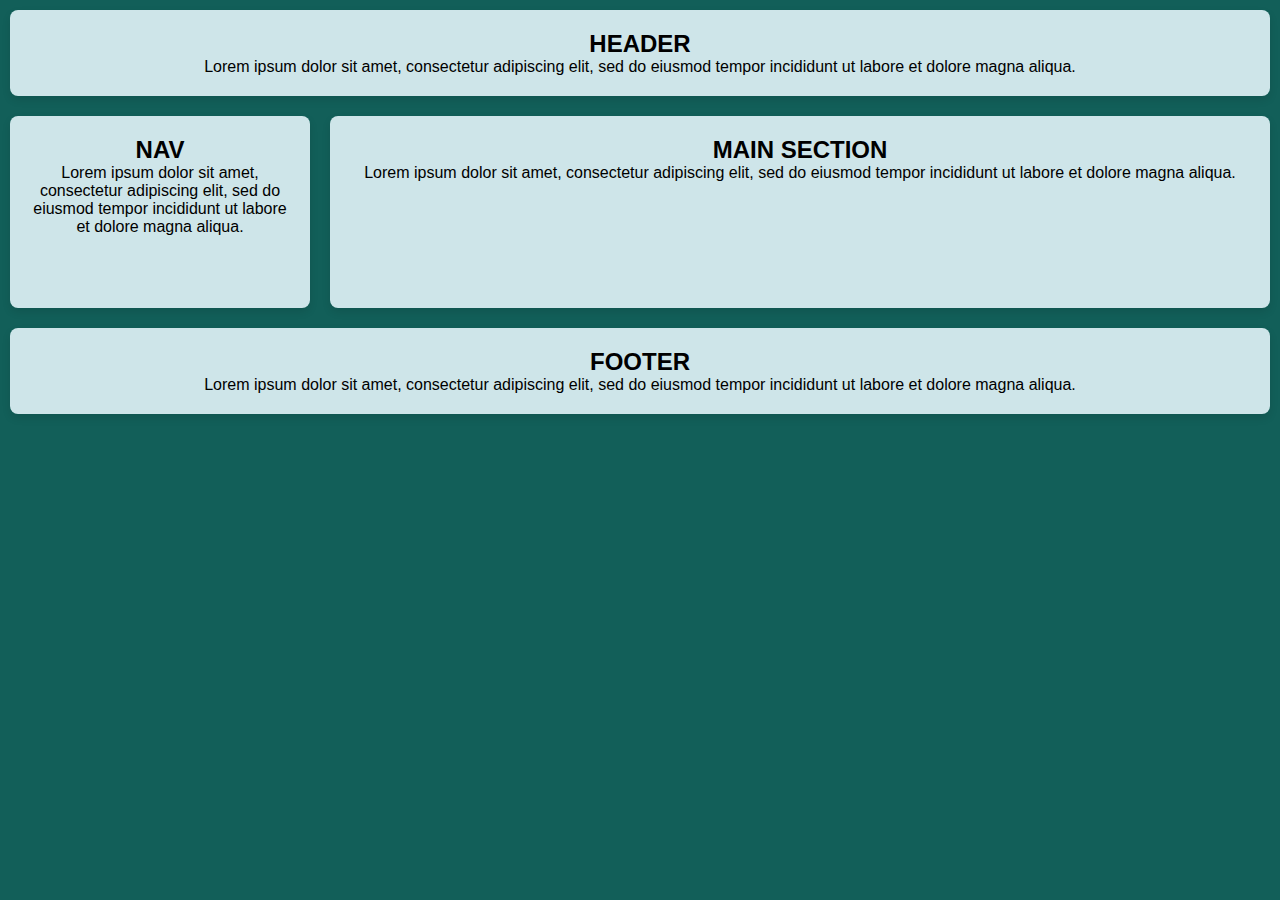
==== index.html @ 5e3fc0ca "move from WIP" ====
<!DOCTYPE html>
<html lang="en">

<head>
    <meta charset="UTF-8">
    <meta name="viewport" content="width=device-width, initial-scale=1.0">
    <meta http-equiv="X-UA-Compatible" content="IE=edge">
    <title>manta-codes</title>
    <link rel="stylesheet" href="styles.css">
    <link rel="apple-touch-icon" sizes="180x180" href="graphics/favicon/apple-touch-icon.png">
    <link rel="icon" type="image/png" sizes="32x32" href="graphics/favicon/favicon-32x32.png">
    <link rel="icon" type="image/png" sizes="16x16" href="graphics/favicon/favicon-16x16.png">
    <link rel="manifest" href="graphics/favicon/site.webmanifest">
    <meta name="msapplication-TileColor" content="#da532c">
    <meta name="theme-color" content="#ffffff">
</head>

<body>

    <header class="container">
        <h2>HEADER</h2>
        <p>Lorem ipsum dolor sit amet, consectetur adipiscing elit, sed do eiusmod tempor incididunt ut labore et dolore magna aliqua.</p>
    </header>
    
    <main class="container">
        <h2>MAIN SECTION</h1>
        <p>Lorem ipsum dolor sit amet, consectetur adipiscing elit, sed do eiusmod tempor incididunt ut labore et dolore magna aliqua.</p>
    </main>

    <aside class="container">
        <h2>NAV</h1>
        <p>Lorem ipsum dolor sit amet, consectetur adipiscing elit, sed do eiusmod tempor incididunt ut labore et dolore magna aliqua.</p>
    </aside>
      
    <footer class="container">
        <h2>FOOTER</h2>
        <p>Lorem ipsum dolor sit amet, consectetur adipiscing elit, sed do eiusmod tempor incididunt ut labore et dolore magna aliqua.</p>
    </footer>

</body>

</html>
---- styles.css ----
* {
  margin: 0;
  padding: 0;
  box-sizing: border-box;
}

body {
  font-family: 'Montserrat', sans-serif;
  background-color: #125f59;
  display: grid;
  grid-template-columns:
    repeat(4, 1fr);
  grid-template-rows:
    repeat(4, 1fr);
}

.container {
  background-color: #cee5e9;
  border-radius: 8px;
  box-shadow: 0 4px 8px rgba(0, 0, 0, 0.1);
  padding: 20px;
  text-align: center;
  margin: 10px;
}

header {
  grid-row: 1;
  grid-column: 1 / 5;
}

main {
  grid-row: 2 / 4;
  grid-column: 2 / 5;
}

aside {
  grid-row: 2 / 4;
  grid-column: 1;
}


footer {
  grid-row: 4;
  grid-column: 1 / 5;
}

 @media (max-width: 800px) {

  body {
    display: grid;
    grid-template-columns:
      repeat(4, 1fr);
    grid-template-rows:
      repeat(5, 1fr);
  }

  aside {
    grid-row: 2;
    grid-column: 1 / 5;
  }

  main {
    grid-row: 3 / 5;
    grid-column: 1 / 5;
  }

  footer {
    grid-row: 5;
    grid-column: 1 / 5;
  }
  
}
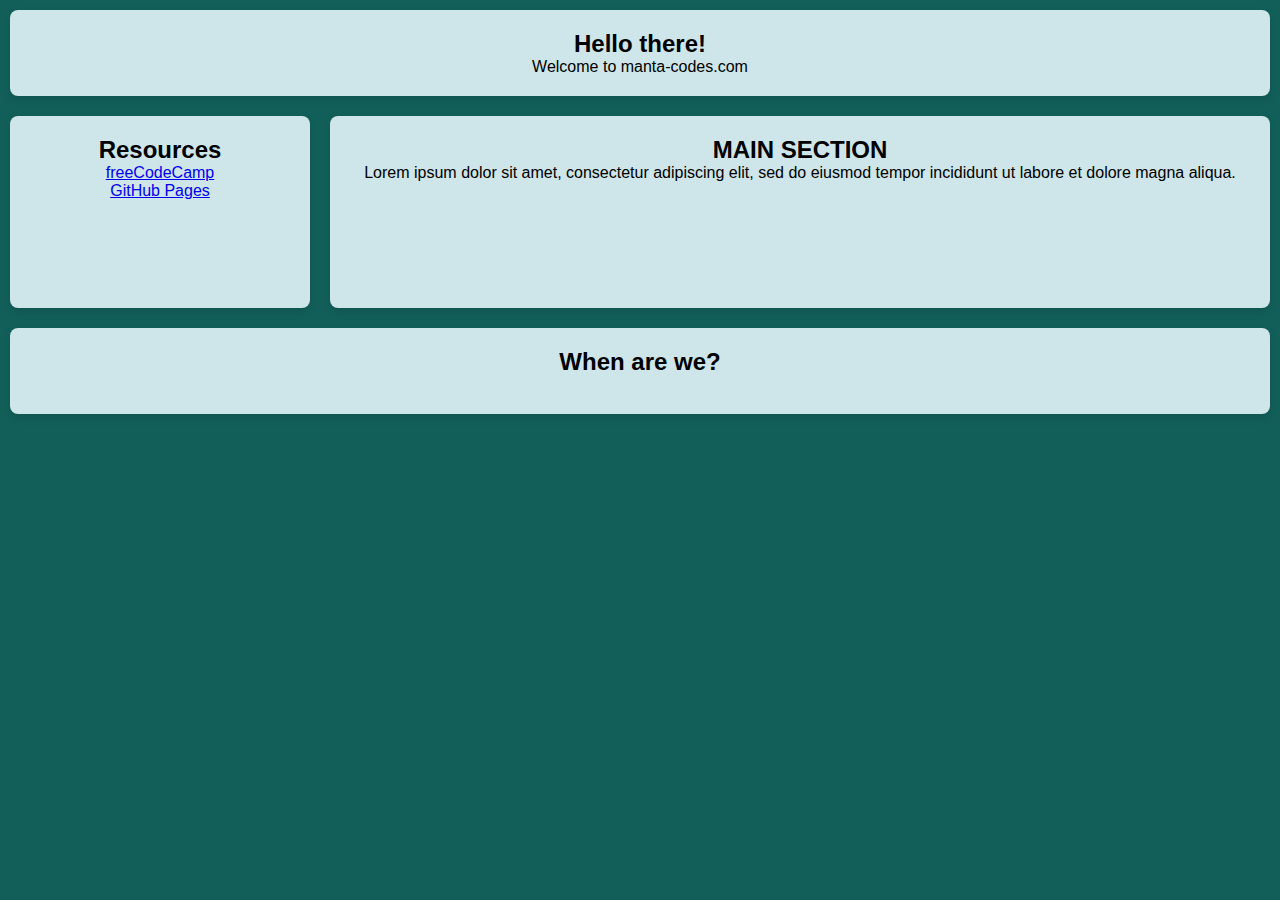
==== commit 8e8766e5: "grid and js updates" ====
--- a/index.html
+++ b/index.html
@@ -13,13 +13,14 @@
     <link rel="manifest" href="graphics/favicon/site.webmanifest">
     <meta name="msapplication-TileColor" content="#da532c">
     <meta name="theme-color" content="#ffffff">
+    <script src="script.js"></script>
 </head>
 
 <body>
 
     <header class="container">
-        <h2>HEADER</h2>
-        <p>Lorem ipsum dolor sit amet, consectetur adipiscing elit, sed do eiusmod tempor incididunt ut labore et dolore magna aliqua.</p>
+        <h2>Hello there!</h2>
+        <p>Welcome to manta-codes.com</p>
     </header>
     
     <main class="container">
@@ -28,13 +29,18 @@
     </main>
 
     <aside class="container">
-        <h2>NAV</h1>
-        <p>Lorem ipsum dolor sit amet, consectetur adipiscing elit, sed do eiusmod tempor incididunt ut labore et dolore magna aliqua.</p>
+        <h2>Resources</h1>
+        <p>
+            <a href="https://www.freecodecamp.org/learn/2022/responsive-web-design/" target="_blank">freeCodeCamp</a>
+            <br>
+            <a href="https://pages.github.com/" target="_blank">GitHub Pages</a>
+        </p>
     </aside>
       
     <footer class="container">
-        <h2>FOOTER</h2>
-        <p>Lorem ipsum dolor sit amet, consectetur adipiscing elit, sed do eiusmod tempor incididunt ut labore et dolore magna aliqua.</p>
+        <h2>When are we?</h2>
+        <br>
+        <p id="currentDateTime"></p>
     </footer>
 
 </body>
--- a/styles.css
+++ b/styles.css
@@ -55,12 +55,12 @@
   }
 
   aside {
-    grid-row: 2;
+    grid-row: 4;
     grid-column: 1 / 5;
   }
 
   main {
-    grid-row: 3 / 5;
+    grid-row: 2 / 4;
     grid-column: 1 / 5;
   }
 
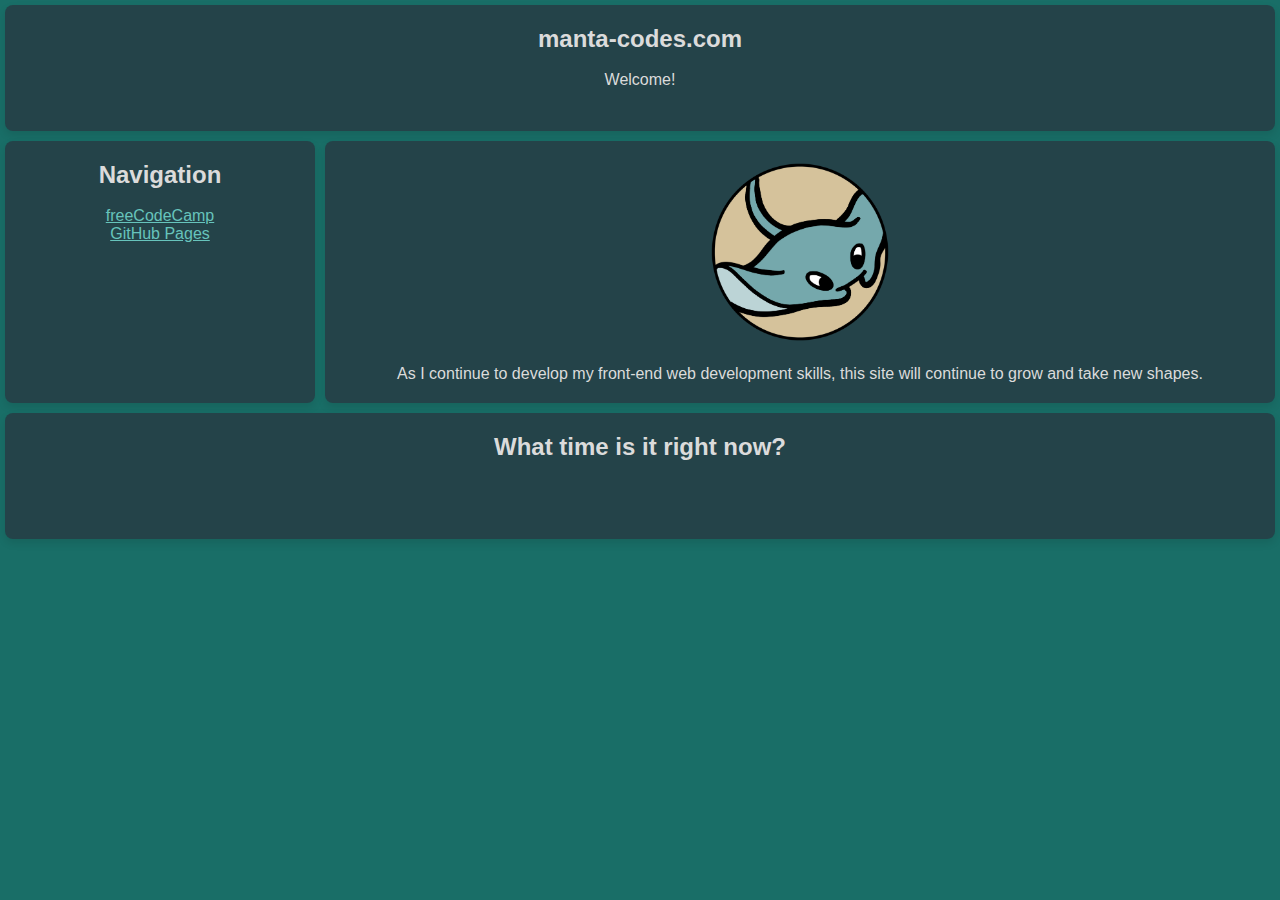
==== commit 13e391fe: "updated css - updated img/text" ====
--- a/index.html
+++ b/index.html
@@ -19,17 +19,20 @@
 <body>
 
     <header class="container">
-        <h2>Hello there!</h2>
-        <p>Welcome to manta-codes.com</p>
+        <h2>manta-codes.com</h2>
+        <br>
+        <p>Welcome!</p>
     </header>
     
     <main class="container">
-        <h2>MAIN SECTION</h1>
-        <p>Lorem ipsum dolor sit amet, consectetur adipiscing elit, sed do eiusmod tempor incididunt ut labore et dolore magna aliqua.</p>
+        <img src="graphics/manta-codes-templogo.png" alt="manta-codes-logo" width="20%">
+        <br><br>
+        <p>As I continue to develop my front-end web development skills, this site will continue to grow and take new shapes.</p>
     </main>
 
     <aside class="container">
-        <h2>Resources</h1>
+        <h2>Navigation</h1>
+        <br>
         <p>
             <a href="https://www.freecodecamp.org/learn/2022/responsive-web-design/" target="_blank">freeCodeCamp</a>
             <br>
@@ -38,7 +41,7 @@
     </aside>
       
     <footer class="container">
-        <h2>When are we?</h2>
+        <h2>What time is it right now?</h2>
         <br>
         <p id="currentDateTime"></p>
     </footer>
--- a/styles.css
+++ b/styles.css
@@ -6,7 +6,7 @@
 
 body {
   font-family: 'Montserrat', sans-serif;
-  background-color: #125f59;
+  background-color: #196e67;
   display: grid;
   grid-template-columns:
     repeat(4, 1fr);
@@ -15,12 +15,14 @@
 }
 
 .container {
-  background-color: #cee5e9;
+  background-color: #244349;
   border-radius: 8px;
   box-shadow: 0 4px 8px rgba(0, 0, 0, 0.1);
   padding: 20px;
   text-align: center;
-  margin: 10px;
+  margin: 5px;
+  color: #dbdbdb
+  
 }
 
 header {
@@ -38,10 +40,25 @@
   grid-column: 1;
 }
 
-
 footer {
   grid-row: 4;
   grid-column: 1 / 5;
+}
+
+a:link {
+  color: #67c4bc;
+}
+
+a:visited {
+  color: #369b92;
+}
+
+a:hover {
+  color: #dbdbdb
+}
+
+a:active {
+  color: #dbdbdb
 }
 
  @media (max-width: 800px) {
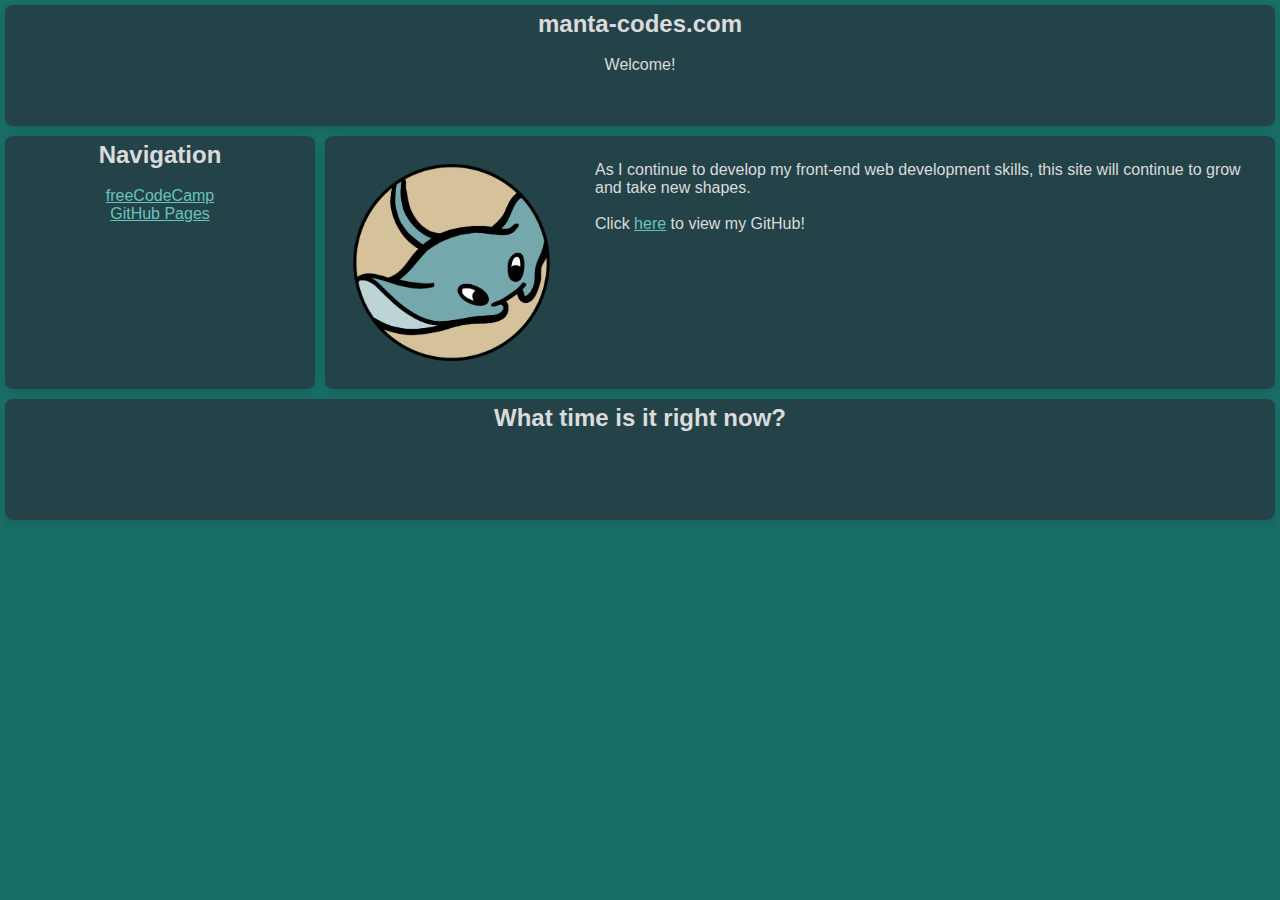
==== commit de9eb91b: "img and grid update" ====
--- a/index.html
+++ b/index.html
@@ -25,9 +25,10 @@
     </header>
     
     <main class="container">
-        <img src="graphics/manta-codes-templogo.png" alt="manta-codes-logo" width="20%">
-        <br><br>
-        <p>As I continue to develop my front-end web development skills, this site will continue to grow and take new shapes.</p>
+        <article class="main_content">
+            <img src="graphics/manta-codes-templogo.png" alt="manta-codes-logo">
+            <p>As I continue to develop my front-end web development skills, this site will continue to grow and take new shapes.<br><br>Click <a href="https://github.com/manta-codes" target="_blank">here</a> to view my GitHub!</p>
+        </article>
     </main>
 
     <aside class="container">
--- a/styles.css
+++ b/styles.css
@@ -18,11 +18,10 @@
   background-color: #244349;
   border-radius: 8px;
   box-shadow: 0 4px 8px rgba(0, 0, 0, 0.1);
-  padding: 20px;
+  padding: 5px;
   text-align: center;
   margin: 5px;
-  color: #dbdbdb
-  
+  color: #dbdbdb;
 }
 
 header {
@@ -33,6 +32,26 @@
 main {
   grid-row: 2 / 4;
   grid-column: 2 / 5;
+}
+
+.main_content {
+  display: grid;
+  grid-template-columns: 
+    repeat(4, 1fr);
+    margin: 20px;
+}
+
+.main_content img {
+  grid-column: 1 / 2;
+  width: 90%;
+  object-fit: scale-down;
+
+}
+
+.main_content p {
+  grid-column: 2 / 5;
+  text-align: left;
+  margin-left: 20px
 }
 
 aside {
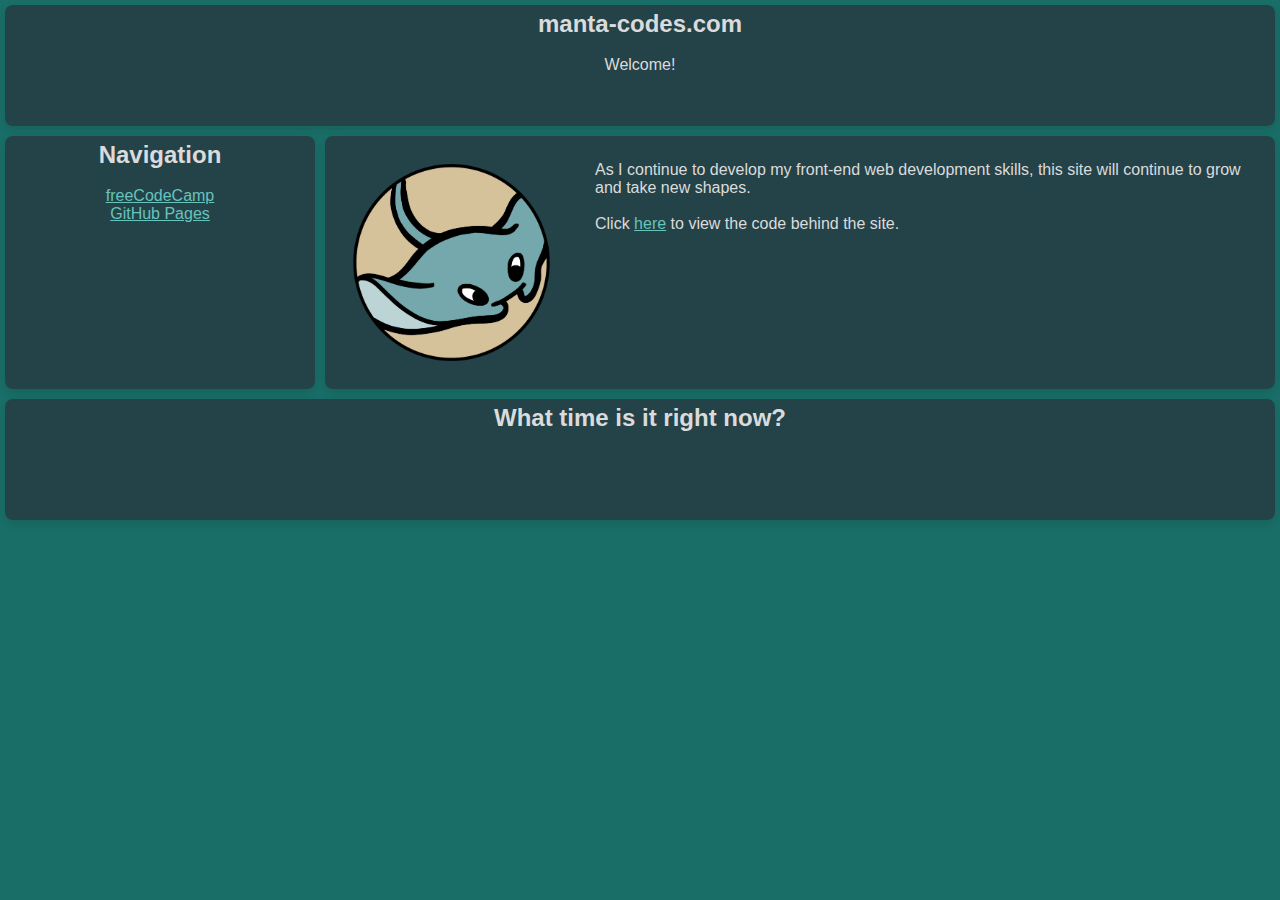
==== commit 2db1a2f6: "update github link to site repo" ====
--- a/index.html
+++ b/index.html
@@ -27,7 +27,7 @@
     <main class="container">
         <article class="main_content">
             <img src="graphics/manta-codes-templogo.png" alt="manta-codes-logo">
-            <p>As I continue to develop my front-end web development skills, this site will continue to grow and take new shapes.<br><br>Click <a href="https://github.com/manta-codes" target="_blank">here</a> to view my GitHub!</p>
+            <p>As I continue to develop my front-end web development skills, this site will continue to grow and take new shapes.<br><br>Click <a href="https://github.com/manta-codes/manta-codes.github.io" target="_blank">here</a> to view the code behind the site.</p>
         </article>
     </main>
 
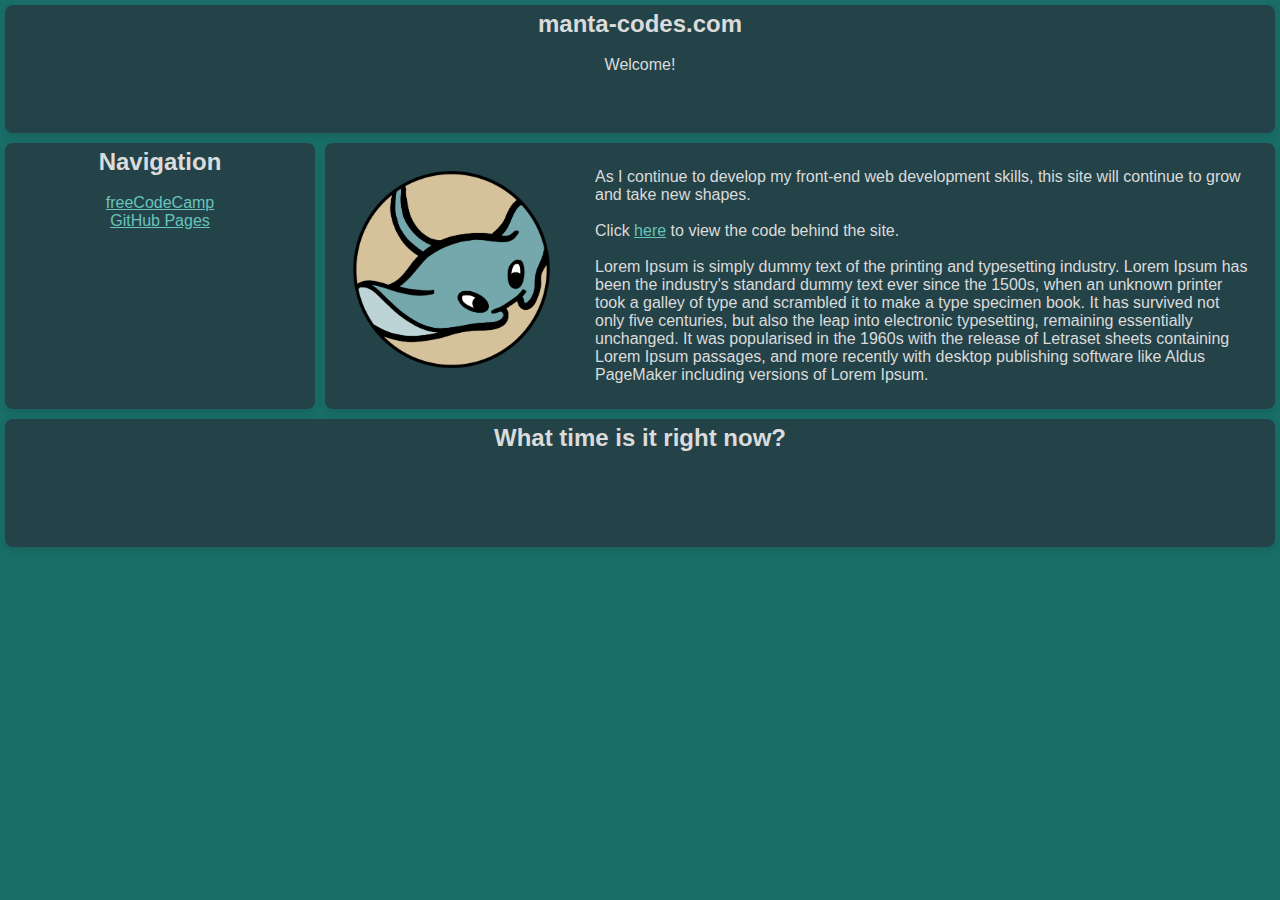
==== commit aeafb8aa: "text update" ====
--- a/index.html
+++ b/index.html
@@ -27,7 +27,14 @@
     <main class="container">
         <article class="main_content">
             <img src="graphics/manta-codes-templogo.png" alt="manta-codes-logo">
-            <p>As I continue to develop my front-end web development skills, this site will continue to grow and take new shapes.<br><br>Click <a href="https://github.com/manta-codes/manta-codes.github.io" target="_blank">here</a> to view the code behind the site.</p>
+            <p>
+                As I continue to develop my front-end web development skills, this site will continue to grow and take new shapes.
+                <br><br>Click <a href="https://github.com/manta-codes/manta-codes.github.io" target="_blank">here</a> to view the code behind the site.
+                <br><br>Lorem Ipsum is simply dummy text of the printing and typesetting industry. Lorem Ipsum has been the industry's standard dummy text ever since the 1500s, 
+                when an unknown printer took a galley of type and scrambled it to make a type specimen book. It has survived not only five centuries, but also the leap into electronic
+                 typesetting, remaining essentially unchanged. It was popularised in the 1960s with the release of Letraset sheets containing Lorem Ipsum passages, and more recently with 
+                 desktop publishing software like Aldus PageMaker including versions of Lorem Ipsum.
+            </p>
         </article>
     </main>
 
--- a/styles.css
+++ b/styles.css
@@ -45,7 +45,6 @@
   grid-column: 1 / 2;
   width: 90%;
   object-fit: scale-down;
-
 }
 
 .main_content p {
@@ -90,6 +89,10 @@
       repeat(5, 1fr);
   }
 
+  .main_content p {
+    text-align: center;
+  }
+
   aside {
     grid-row: 4;
     grid-column: 1 / 5;
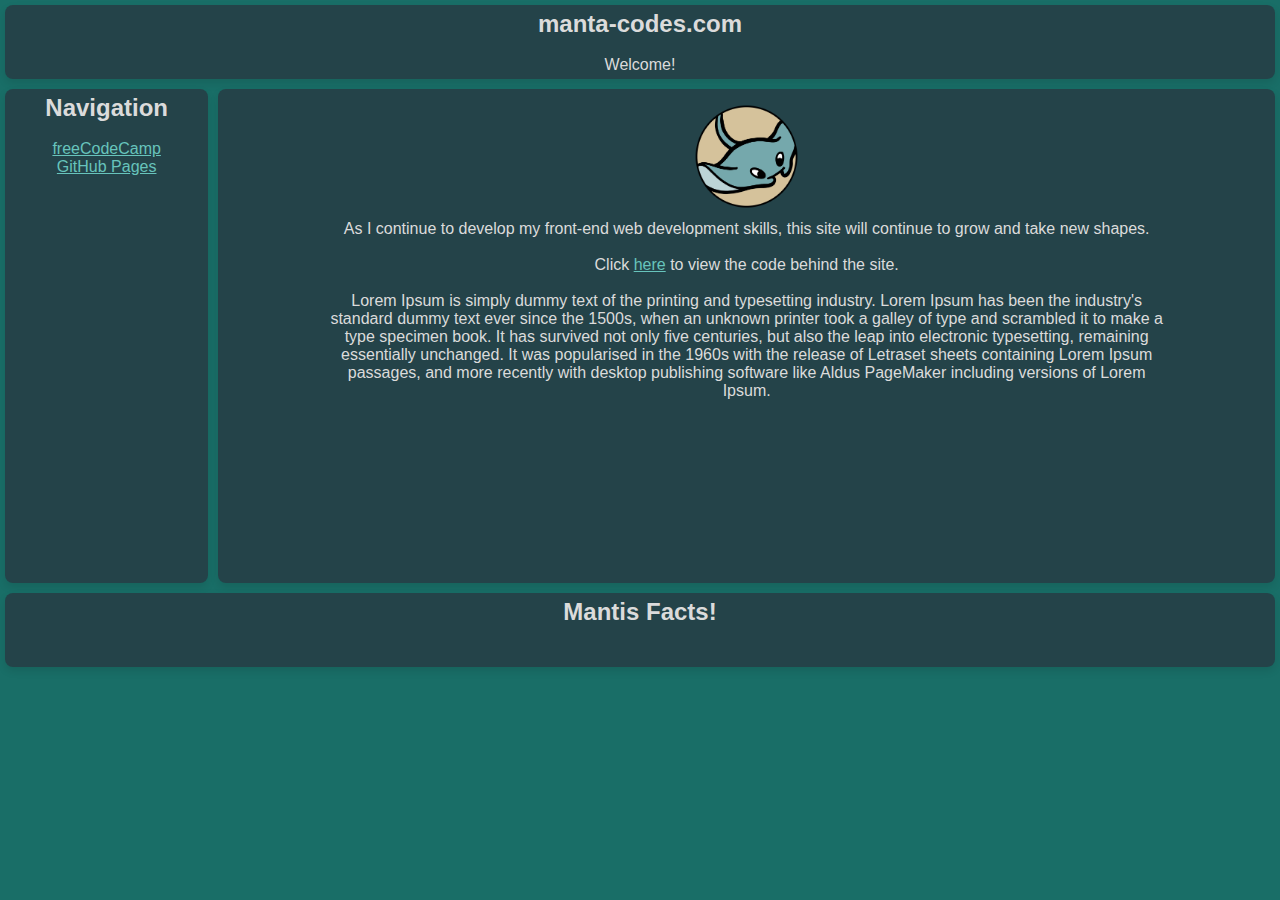
==== commit 4b4ef55f: "added mantis facts" ====
--- a/index.html
+++ b/index.html
@@ -48,10 +48,15 @@
         </p>
     </aside>
       
-    <footer class="container">
+    <!-- <footer class="container">
         <h2>What time is it right now?</h2>
         <br>
         <p id="currentDateTime"></p>
+    </footer> -->
+
+    <footer class="container">
+        <h2>Mantis Facts!</h2>
+        <p id="mantisfacts"></p>
     </footer>
 
 </body>
--- a/styles.css
+++ b/styles.css
@@ -9,9 +9,9 @@
   background-color: #196e67;
   display: grid;
   grid-template-columns:
-    repeat(4, 1fr);
+    repeat(6, 1fr);
   grid-template-rows:
-    repeat(4, 1fr);
+    repeat(8, 1fr);
 }
 
 .container {
@@ -26,41 +26,41 @@
 
 header {
   grid-row: 1;
-  grid-column: 1 / 5;
+  grid-column: 1 / 7;
 }
 
 main {
-  grid-row: 2 / 4;
-  grid-column: 2 / 5;
-}
-
-.main_content {
-  display: grid;
-  grid-template-columns: 
-    repeat(4, 1fr);
-    margin: 20px;
-}
-
-.main_content img {
-  grid-column: 1 / 2;
-  width: 90%;
-  object-fit: scale-down;
-}
-
-.main_content p {
-  grid-column: 2 / 5;
-  text-align: left;
-  margin-left: 20px
+  grid-row: 2 / 8;
+  grid-column: 2 / 7;
 }
 
 aside {
-  grid-row: 2 / 4;
+  grid-row: 2 / 8;
   grid-column: 1;
 }
 
 footer {
-  grid-row: 4;
-  grid-column: 1 / 5;
+  grid-row: 8;
+  grid-column: 1 / 7;
+}
+
+.main_content {
+  display: flex;
+  flex-wrap: wrap;
+}
+
+.main_content img {
+  width: 10%;
+  margin-top: 1%;
+  margin-left: 45%;
+  margin-right: 45%;
+}
+
+.main_content p {
+  margin-top: 1%;
+  margin-left: 10%;
+  margin-right: 10%;
+  text-align: center;
 }
 
 a:link {
@@ -86,25 +86,42 @@
     grid-template-columns:
       repeat(4, 1fr);
     grid-template-rows:
-      repeat(5, 1fr);
+      repeat(8, 1fr);
+  }
+
+  .main_content {
+    display: flex;
+    flex-wrap: wrap;
+  }
+
+  .main_content img {
+    width: 30%;
+    margin: auto;
   }
 
   .main_content p {
+    margin-top: 10px;
+    margin-bottom: 10px;
     text-align: center;
   }
 
+  header {
+    grid-row: 1;
+    grid-column: 1 / 5;
+  }
+
   aside {
-    grid-row: 4;
+    grid-row: 7;
     grid-column: 1 / 5;
   }
 
   main {
-    grid-row: 2 / 4;
+    grid-row: 2 / 7;
     grid-column: 1 / 5;
   }
 
   footer {
-    grid-row: 5;
+    grid-row: 8;
     grid-column: 1 / 5;
   }
   
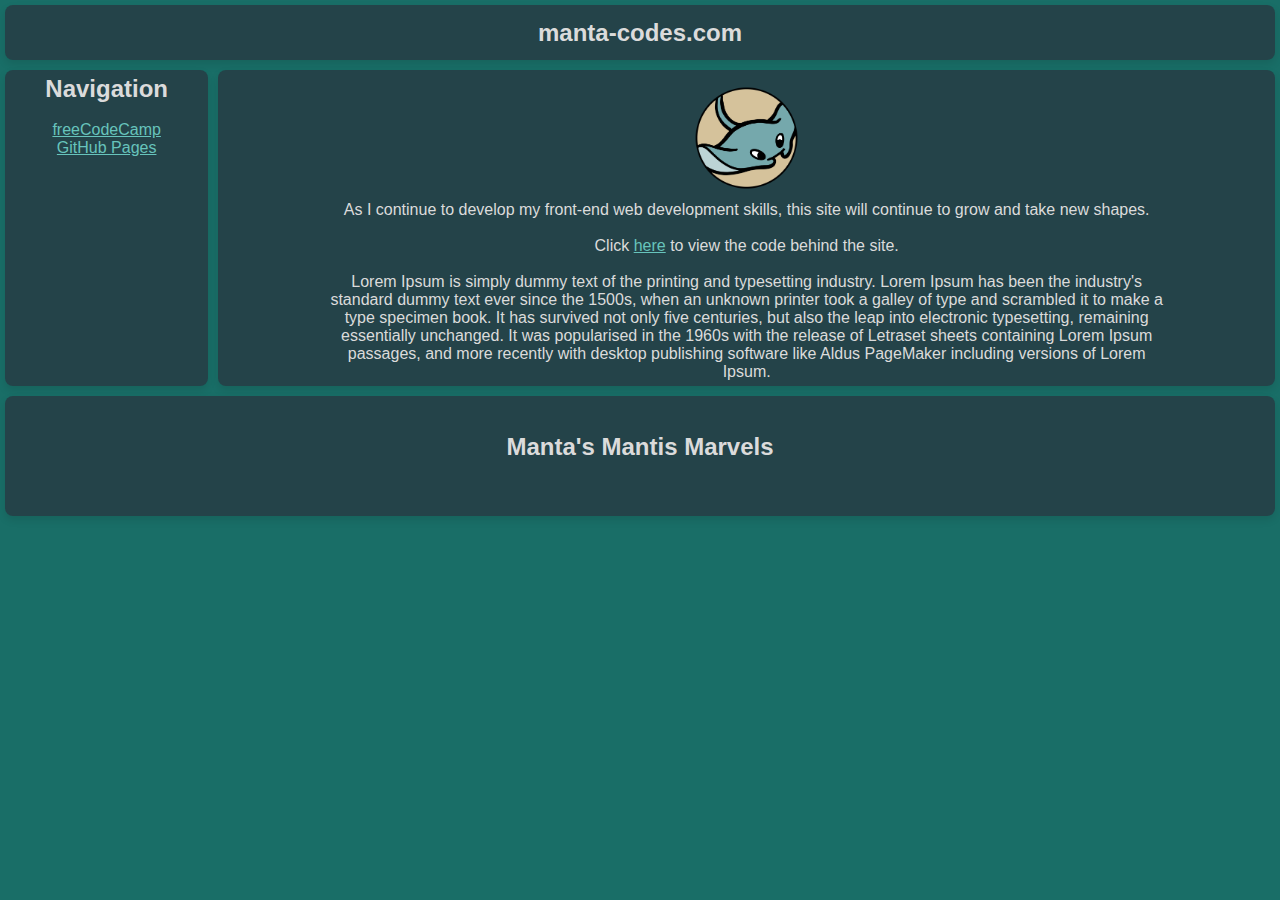
==== commit 7026a6df: "update mantis facts" ====
--- a/index.html
+++ b/index.html
@@ -20,8 +20,6 @@
 
     <header class="container">
         <h2>manta-codes.com</h2>
-        <br>
-        <p>Welcome!</p>
     </header>
     
     <main class="container">
@@ -55,8 +53,11 @@
     </footer> -->
 
     <footer class="container">
-        <h2>Mantis Facts!</h2>
-        <p id="mantisfacts"></p>
+        <article class="mantisfacts">
+            <h2>Manta's Mantis Marvels</h2>
+            <br>
+            <p id="mantisfacts"></p>
+        </article>
     </footer>
 
 </body>
--- a/styles.css
+++ b/styles.css
@@ -27,21 +27,28 @@
 header {
   grid-row: 1;
   grid-column: 1 / 7;
+  align-content: center;
 }
 
 main {
-  grid-row: 2 / 8;
+  grid-row: 2 / 7;
   grid-column: 2 / 7;
 }
 
 aside {
-  grid-row: 2 / 8;
+  grid-row: 2 / 7;
   grid-column: 1;
 }
 
 footer {
-  grid-row: 8;
+  grid-row: 7 / 9;
   grid-column: 1 / 7;
+  align-content: center;
+}
+
+.mantisfacts {
+  display: flex;
+  flex-direction: column;
 }
 
 .main_content {
@@ -110,18 +117,18 @@
     grid-column: 1 / 5;
   }
 
-  aside {
-    grid-row: 7;
+  main {
+    grid-row: 2 / 6;
     grid-column: 1 / 5;
   }
 
-  main {
-    grid-row: 2 / 7;
+  aside {
+    grid-row: 6;
     grid-column: 1 / 5;
   }
 
   footer {
-    grid-row: 8;
+    grid-row: 7 / 9;
     grid-column: 1 / 5;
   }
   
